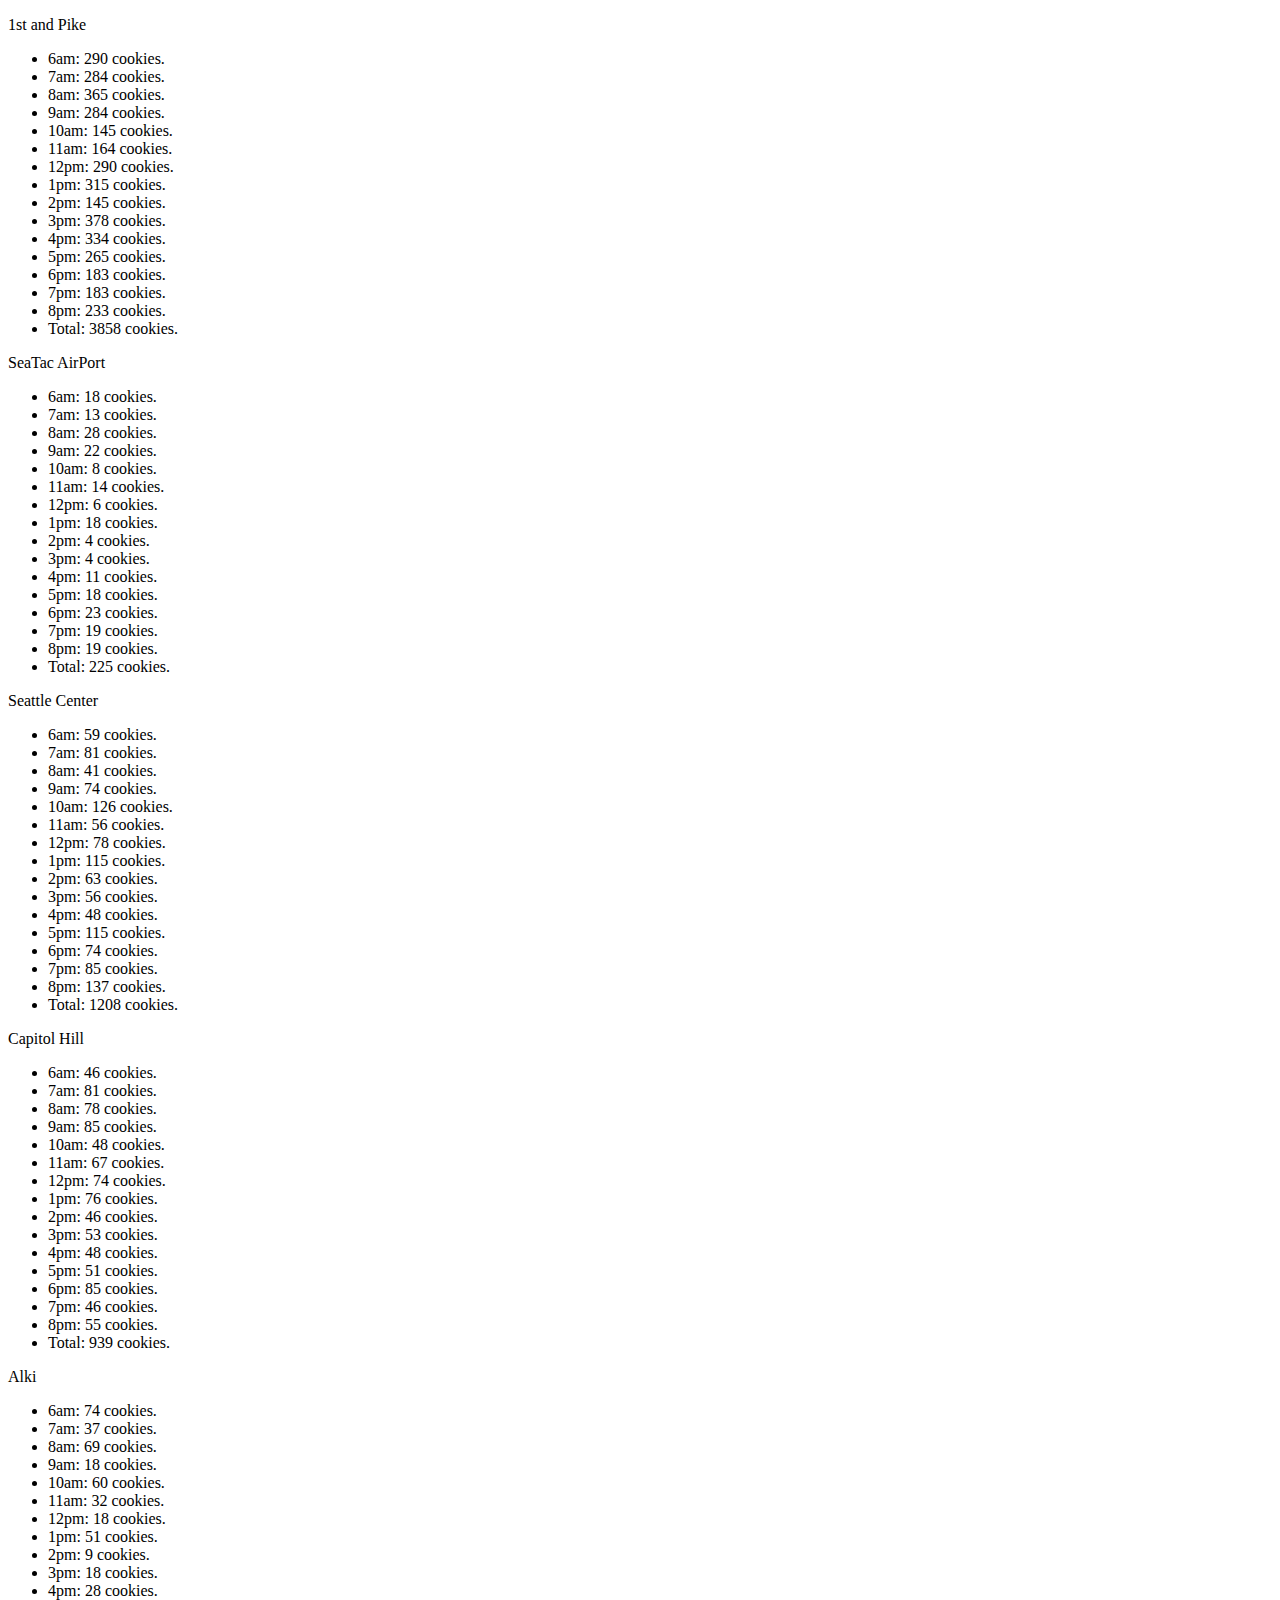
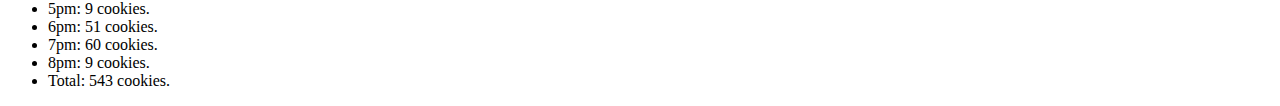
==== sales.html @ 69cf977b "Got lists working correctly." ====
<!DOCTYPE html>
<html lang="en">
<head>
  <meta charset="UTF-8">
  <title>Sales</title>
</head>
<body>
  <section id="firstAndPike">
  </section>
  <section id="seaTac">
  </section>
  <section id="seattleCenter">
  </section>
  <section id="capitolHill">
  </section>
  <section id="alki">
  </section>
  <script src="app.js"></script>
</body>
</html>
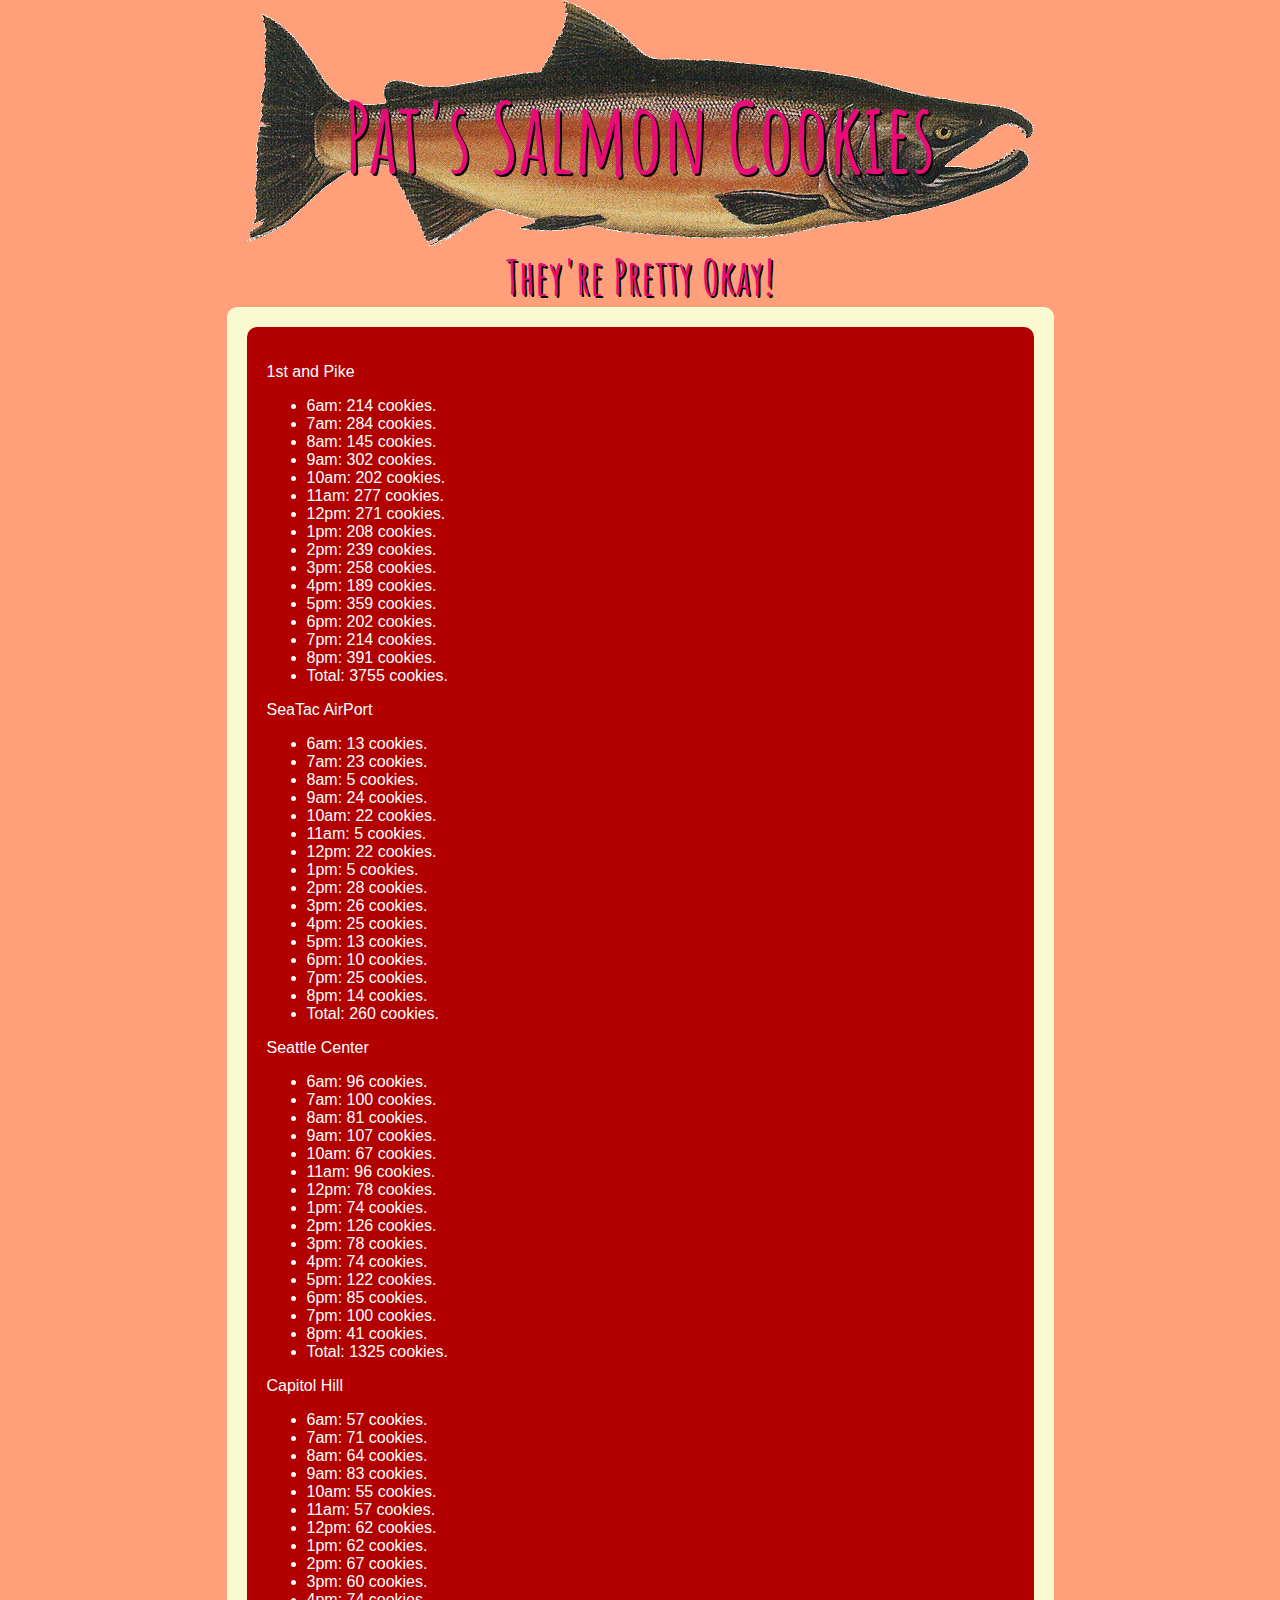
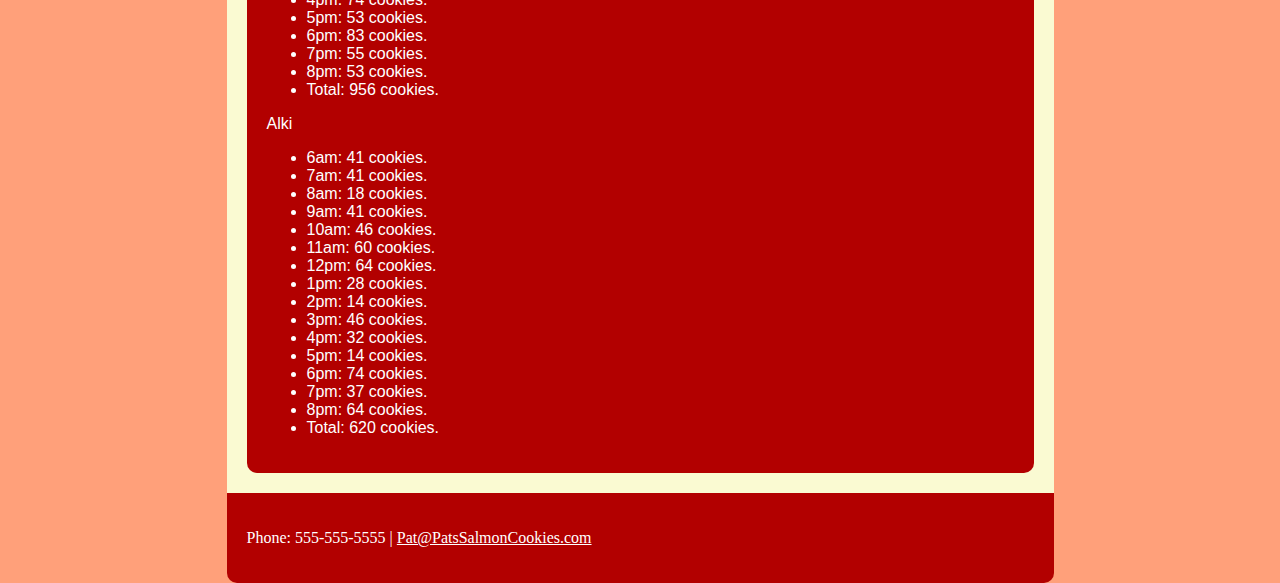
==== commit c77feb73: "Everything appears to be working." ====
--- a/sales.html
+++ b/sales.html
@@ -2,19 +2,26 @@
 <html lang="en">
 <head>
   <meta charset="UTF-8">
-  <title>Sales</title>
+  <title>Salmon Cookies</title>
+  <link href="https://fonts.googleapis.com/css?family=Amatic+SC" rel="stylesheet">
+  <link rel="stylesheet" href="style.css" type="text/css">
 </head>
 <body>
-  <section id="firstAndPike">
-  </section>
-  <section id="seaTac">
-  </section>
-  <section id="seattleCenter">
-  </section>
-  <section id="capitolHill">
-  </section>
-  <section id="alki">
-  </section>
-  <script src="app.js"></script>
+    <header>
+      <div id="logo">
+        <h1>Pat's Salmon Cookies</h1>
+      </div>
+      <div id="sub-logo">
+        <h2>They're Pretty Okay!</h2>
+      </div>
+    </header>
+    <main>
+      <section>
+      </section>
+      <script src="app.js"></script>
+    </main>
+    <footer>
+      <p>Phone: 555-555-5555 | <a href=mailto:pat@patssalmoncookies.com>Pat@PatsSalmonCookies.com</a></p>
+    </footer>
 </body>
 </html>
--- a/style.css
+++ b/style.css
@@ -0,0 +1,90 @@
+body{
+  background-color: LightSalmon;
+  margin: 0 auto;
+  padding: 0 auto;
+}
+
+h1 {
+  padding-top: 75px;
+  font-size: 600%;
+}
+
+h2 {
+  font-size: 300%;
+}
+
+h3 {
+  font-size: 200%;
+  margin: 0 auto:
+}
+
+h1, h2, h3 {
+  font-family: 'Amatic SC', cursive;
+  margin: 0 auto;
+  color: #E80C78;
+  text-shadow: 2px 2px #000000;
+}
+
+
+main, footer {
+  width: 787px;
+  margin: 0 auto;
+  padding: 20px;
+}
+
+main {
+  font-family: 'garamond';
+  background-color:	#FAFAD2;
+  height: 100%;
+  border-top-right-radius: 10px;
+  border-top-left-radius: 10px;
+}
+
+footer {
+  background-color: #B20000;
+  border-bottom-left-radius: 10px;
+  border-bottom-right-radius: 10px;
+  color: white;
+}
+
+
+a {
+  color: white;
+}
+
+section {
+  font-family: sans-serif;
+  color: white;
+  background-color: #B20000;
+  font-size: 200%
+  margin: 10px;
+  border-radius: 10px;
+  padding: 20px;
+}
+
+
+#location-list {
+  font-family: sans-serif;
+  font-size: 2em;
+  color: white;
+  background-color: #B20000;
+  list-style-type: none;
+  line-height: 150%:
+}
+
+#logo, #sub-logo {
+  width: 787px;
+  margin: 0 auto;
+  text-align: center;
+}
+
+#logo {
+  height: 246px;
+  background-image: url("salmon.png");
+}
+
+#locations {
+  margin: 0 auto;
+  width: 75%;
+  text-align: center;
+}
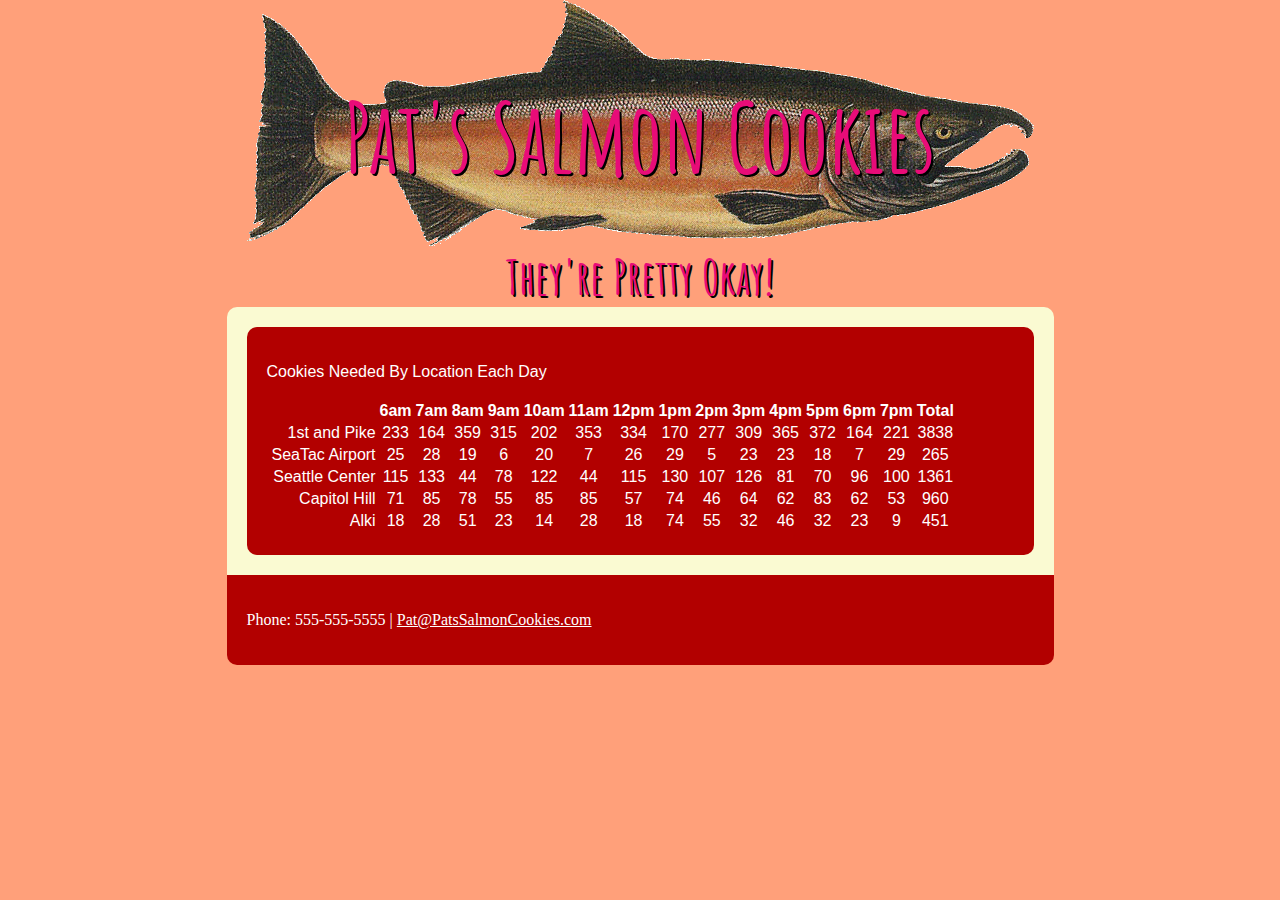
==== commit da154c0e: "MVP requirements completed" ====
--- a/sales.html
+++ b/sales.html
@@ -16,7 +16,7 @@
       </div>
     </header>
     <main>
-      <section>
+      <section id="content">
       </section>
       <script src="app.js"></script>
     </main>
--- a/style.css
+++ b/style.css
@@ -62,6 +62,15 @@
   padding: 20px;
 }
 
+table {
+  text-align: center;
+  padding: 2px;
+}
+
+table td:nth-child(1) {
+  text-align: right;
+}
+
 
 #location-list {
   font-family: sans-serif;
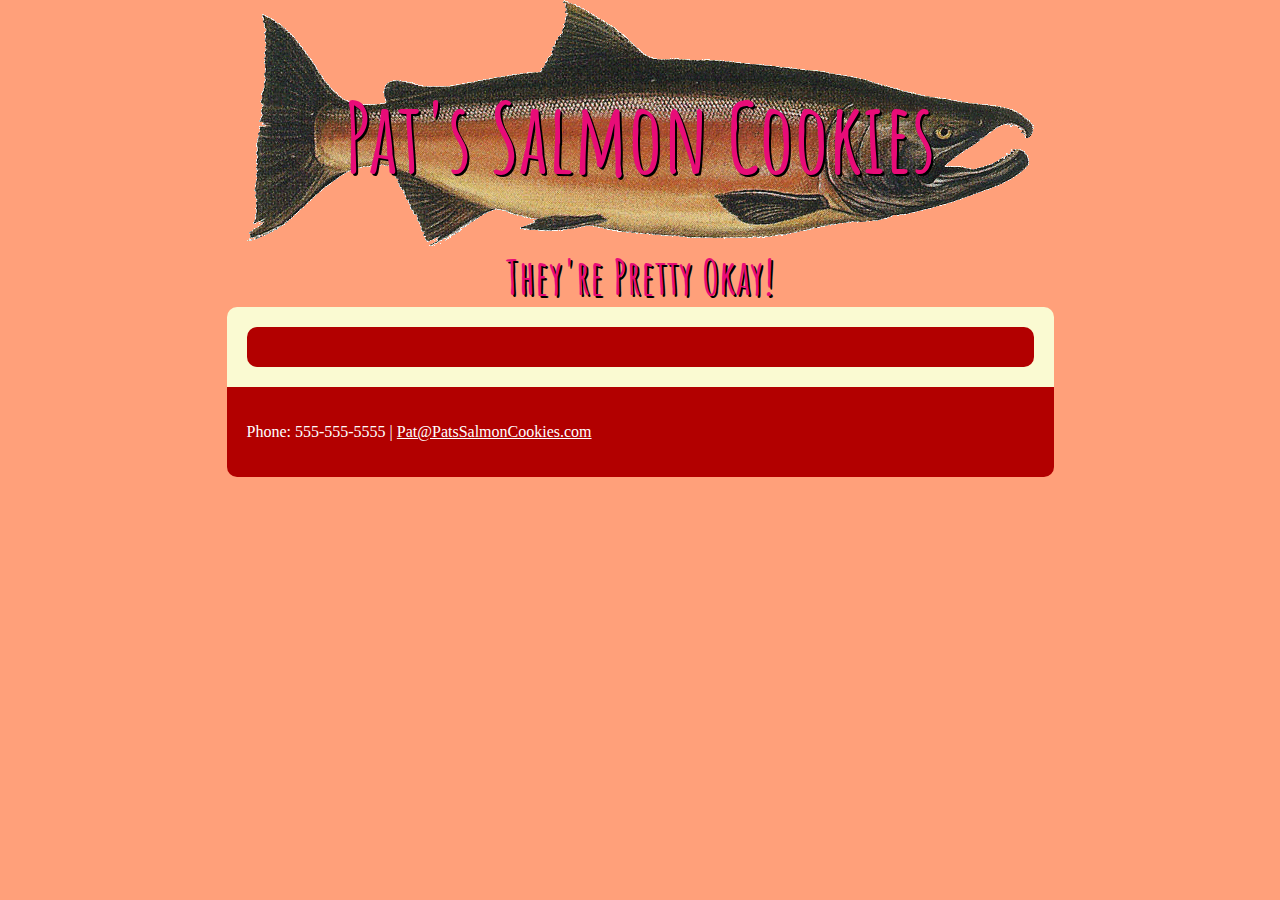
==== commit da389d05: "Did some work since last night." ====
--- a/sales.html
+++ b/sales.html
@@ -8,15 +8,15 @@
 </head>
 <body>
     <header>
-      <div id="logo">
+      <section id="logo">
         <h1>Pat's Salmon Cookies</h1>
-      </div>
-      <div id="sub-logo">
+      </section>
+      <section id="sub-logo">
         <h2>They're Pretty Okay!</h2>
-      </div>
+      </section>
     </header>
     <main>
-      <section id="content">
+      <section id="sales-table">
       </section>
       <script src="app.js"></script>
     </main>
--- a/style.css
+++ b/style.css
@@ -52,7 +52,22 @@
   color: white;
 }
 
-section {
+
+table {
+  text-align: center;
+  padding: 2px;
+}
+
+table td:nth-child(1) {
+  text-align: right;
+  font-weight: bold;
+}
+
+table tr:nth-child(even){
+  background-color: #900000
+}
+
+#sales-table {
   font-family: sans-serif;
   color: white;
   background-color: #B20000;
@@ -61,16 +76,6 @@
   border-radius: 10px;
   padding: 20px;
 }
-
-table {
-  text-align: center;
-  padding: 2px;
-}
-
-table td:nth-child(1) {
-  text-align: right;
-}
-
 
 #location-list {
   font-family: sans-serif;
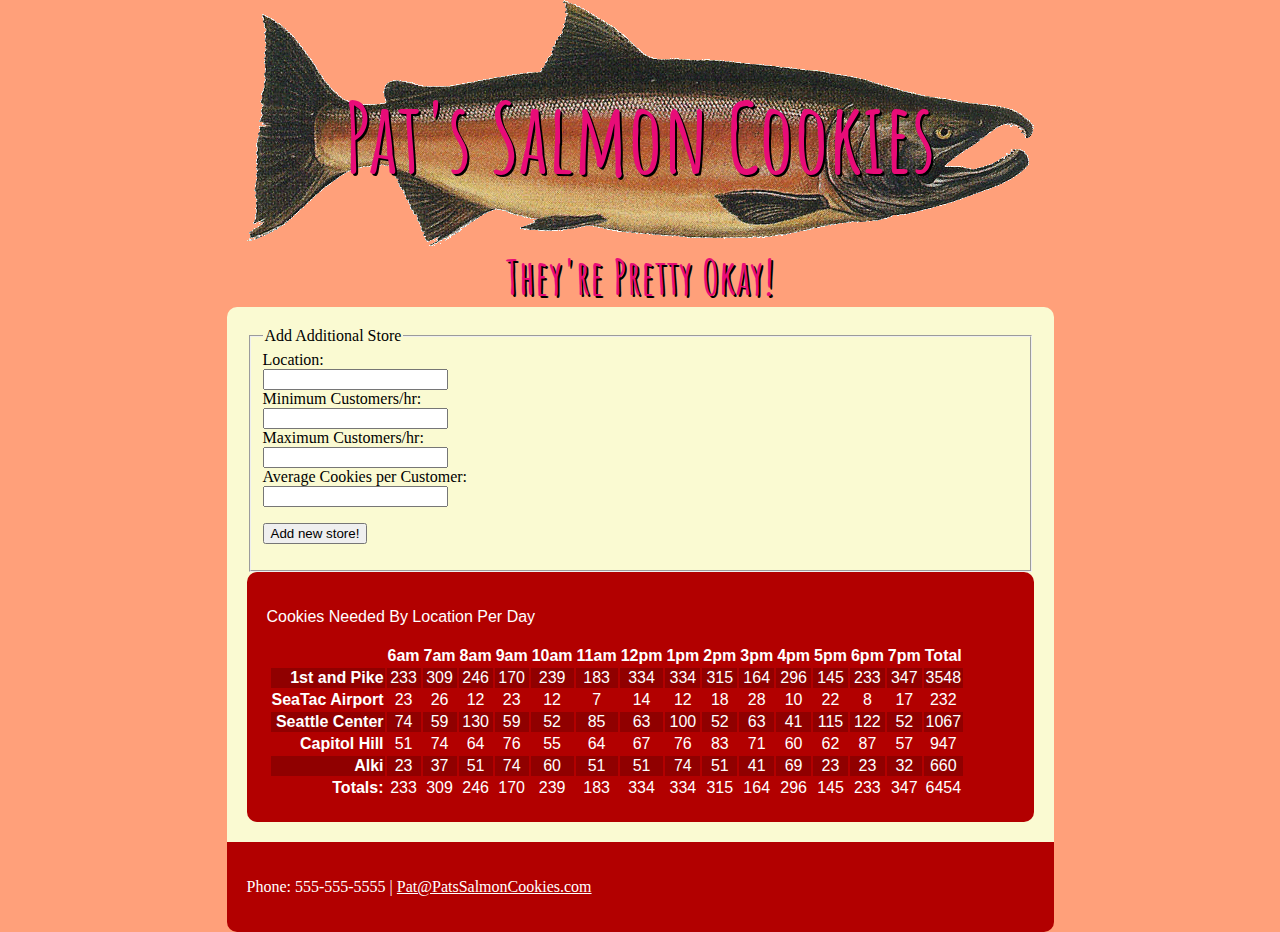
==== commit 1df04752: "Commented out defunct/non-working code in the app.js, found some errors in the css that mucked with " ====
--- a/sales.html
+++ b/sales.html
@@ -16,6 +16,39 @@
       </section>
     </header>
     <main>
+      <form id="add-store" action="." method="post">
+        <fieldset>
+          <legend>
+            Add Additional Store
+          </legend>
+          <label>
+            Location:
+            <br />
+            <input type="text" name="newLocation">
+          </label>
+          <br />
+          <label>
+            Minimum Customers/hr:
+            <br />
+            <input type="number" name="newMinCust" min="0">
+          </label>
+          <br />
+          <label>
+            Maximum Customers/hr:
+            <br />
+            <input type="number" name="newMaxCust" min="0">
+          </label>
+          <br />
+          <label>
+            Average Cookies per Customer:
+            <br />
+            <input type="number" name="newAvgCookies" step="any" min="0">
+          </label>
+          <p>
+            <input type="submit" name="submit" value="Add new store!" />
+          </p>
+        </fieldset>
+      </form>
       <section id="sales-table">
       </section>
       <script src="app.js"></script>
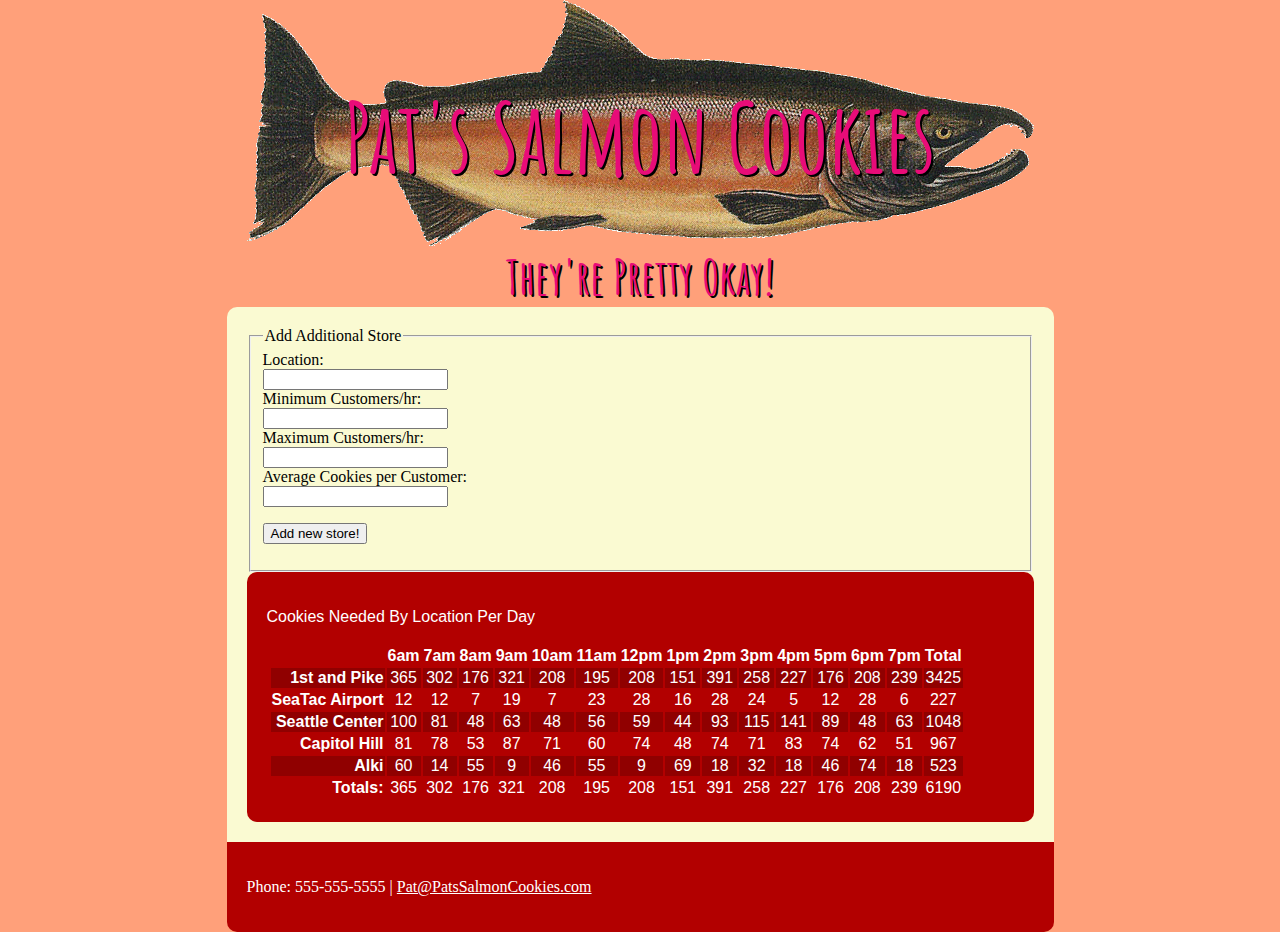
==== commit 08390f1d: "Added new store/sales/cust to table" ====
--- a/sales.html
+++ b/sales.html
@@ -16,7 +16,7 @@
       </section>
     </header>
     <main>
-      <form id="add-store" action="." method="post">
+      <form id="add-store" action="" method="post">
         <fieldset>
           <legend>
             Add Additional Store
@@ -24,28 +24,28 @@
           <label>
             Location:
             <br />
-            <input type="text" name="newLocation">
+            <input id="new-location" type="text" name="newLocation">
           </label>
           <br />
           <label>
             Minimum Customers/hr:
             <br />
-            <input type="number" name="newMinCust" min="0">
+            <input id="new-min-cust" type="number" name="newMinCust" min="0">
           </label>
           <br />
           <label>
             Maximum Customers/hr:
             <br />
-            <input type="number" name="newMaxCust" min="0">
+            <input id="new-max-cust" type="number" name="newMaxCust" min="0">
           </label>
           <br />
           <label>
             Average Cookies per Customer:
             <br />
-            <input type="number" name="newAvgCookies" step="any" min="0">
+            <input id="new-avg-cookies"type="number" name="newAvgCookies" step="any" min="0">
           </label>
           <p>
-            <input type="submit" name="submit" value="Add new store!" />
+            <input id="submit-button"type="submit" name="submit" value="Add new store!" />
           </p>
         </fieldset>
       </form>
